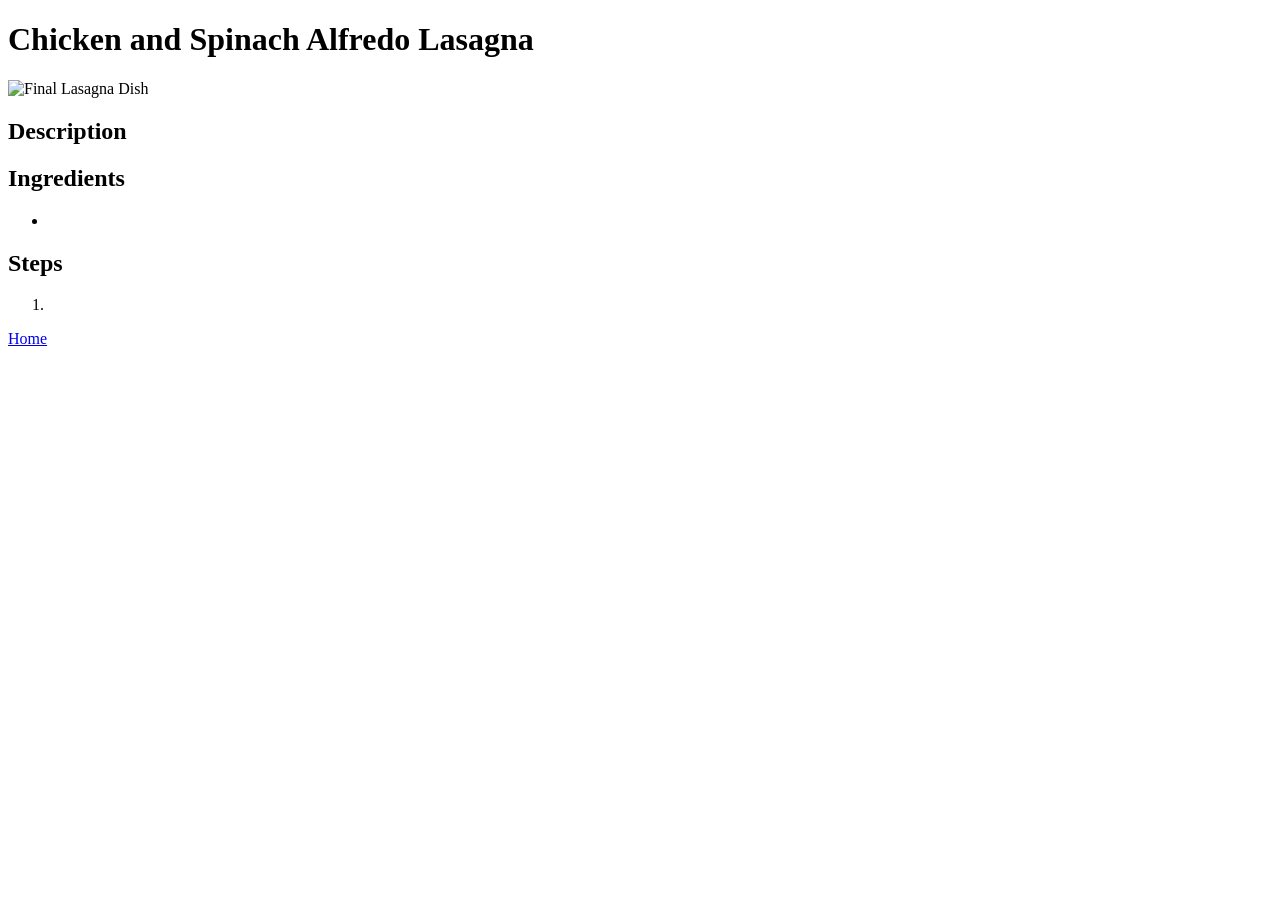
==== recipes/lasagna.html @ 59a10c02 "Adjust the repository folder layout" ====
<!DOCTYPE html>
<html lang="en">
  <head>
    <meta charset="UTF-8">
    <meta name="viewport" content="width=device-width, initial-scale=1">
    <title>Lasagna Recipe</title>
    <link href="css/style.css" rel="stylesheet">
  </head>
  <body>
    <h1>Chicken and Spinach Alfredo Lasagna</h1>
    <img src="" alt="Final Lasagna Dish">
    <h2>Description</h2>
    <p></p>
    <h2>Ingredients</h2>
    <ul>
      <li></li>
    </ul>
    <h2>Steps</h2>
    <ol>
      <li></li>
    </ol>
    <a href="../index.html">Home</a>
  </body>
</html>
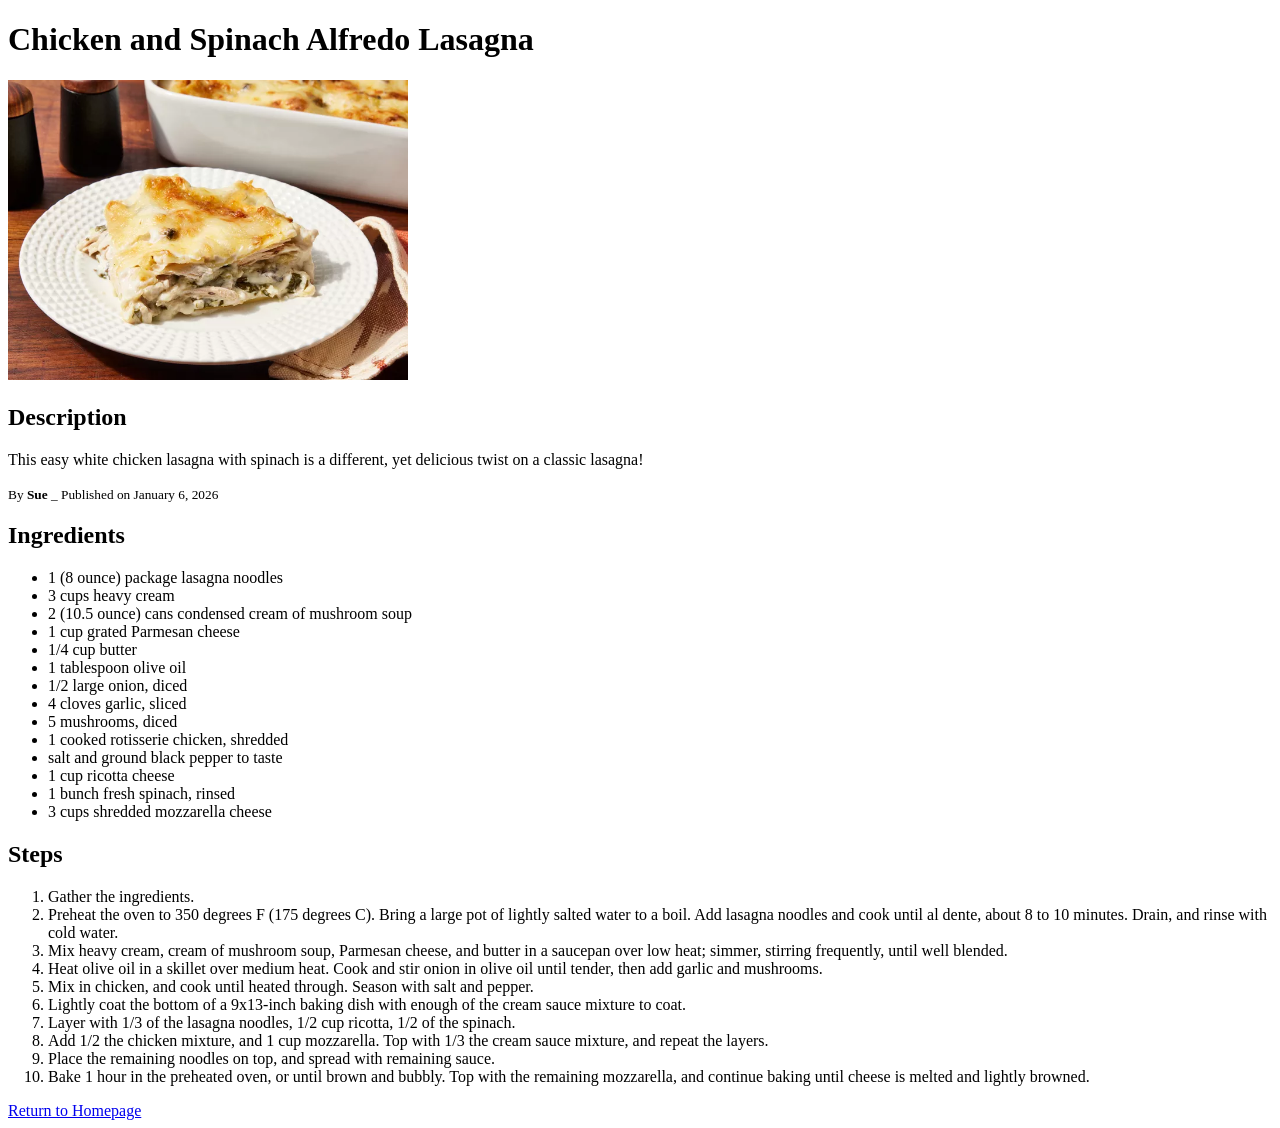
==== commit 105ba4b1: "Finish Project:Recipes as per requirements Added 3 recipes and their pics as per requirements of the" ====
--- a/recipes/lasagna.html
+++ b/recipes/lasagna.html
@@ -8,17 +8,44 @@
   </head>
   <body>
     <h1>Chicken and Spinach Alfredo Lasagna</h1>
-    <img src="" alt="Final Lasagna Dish">
+    <img src="pics/lasagna.webp" alt="Final Lasagna Dish" width="400">
+
     <h2>Description</h2>
-    <p></p>
+    <p>This easy white chicken lasagna with spinach is a different, yet delicious twist on a classic lasagna!</p>
+    <small>By <strong>Sue</strong> _ Published on January 6, 2026</small>
+    
     <h2>Ingredients</h2>
     <ul>
-      <li></li>
+      <li>1 (8 ounce) package lasagna noodles</li>
+      <li>3 cups heavy cream</li>
+      <li>2 (10.5 ounce) cans condensed cream of mushroom soup</li>
+      <li>1 cup grated Parmesan cheese</li>
+      <li>1/4 cup butter</li>
+      <li>1 tablespoon olive oil</li>
+      <li>1/2 large onion, diced</li>
+      <li>4 cloves garlic, sliced</li>
+      <li>5 mushrooms, diced</li>
+      <li>1 cooked rotisserie chicken, shredded</li>
+      <li>salt and ground black pepper to taste</li>
+      <li>1 cup ricotta cheese</li>
+      <li>1 bunch fresh spinach, rinsed</li>
+      <li>3 cups shredded mozzarella cheese</li>
     </ul>
+
     <h2>Steps</h2>
     <ol>
-      <li></li>
+      <li>Gather the ingredients.</li>
+      <li>Preheat the oven to 350 degrees F (175 degrees C). Bring a large pot of lightly salted water to a boil. Add lasagna noodles and cook until al dente, about 8 to 10 minutes. Drain, and rinse with cold water.</li>
+      <li>Mix heavy cream, cream of mushroom soup, Parmesan cheese, and butter in a saucepan over low heat; simmer, stirring frequently, until well blended.</li>
+      <li>Heat olive oil in a skillet over medium heat. Cook and stir onion in olive oil until tender, then add garlic and mushrooms.</li>
+      <li>Mix in chicken, and cook until heated through. Season with salt and pepper.</li>
+      <li>Lightly coat the bottom of a 9x13-inch baking dish with enough of the cream sauce mixture to coat.</li>
+      <li>Layer with 1/3 of the lasagna noodles, 1/2 cup ricotta, 1/2 of the spinach.</li>
+      <li>Add 1/2 the chicken mixture, and 1 cup mozzarella. Top with 1/3 the cream sauce mixture, and repeat the layers.</li>
+      <li>Place the remaining noodles on top, and spread with remaining sauce.</li>
+      <li>Bake 1 hour in the preheated oven, or until brown and bubbly. Top with the remaining mozzarella, and continue baking until cheese is melted and lightly browned.</li>
     </ol>
-    <a href="../index.html">Home</a>
+
+    <a href="../index.html">Return to Homepage</a>
   </body>
 </html>
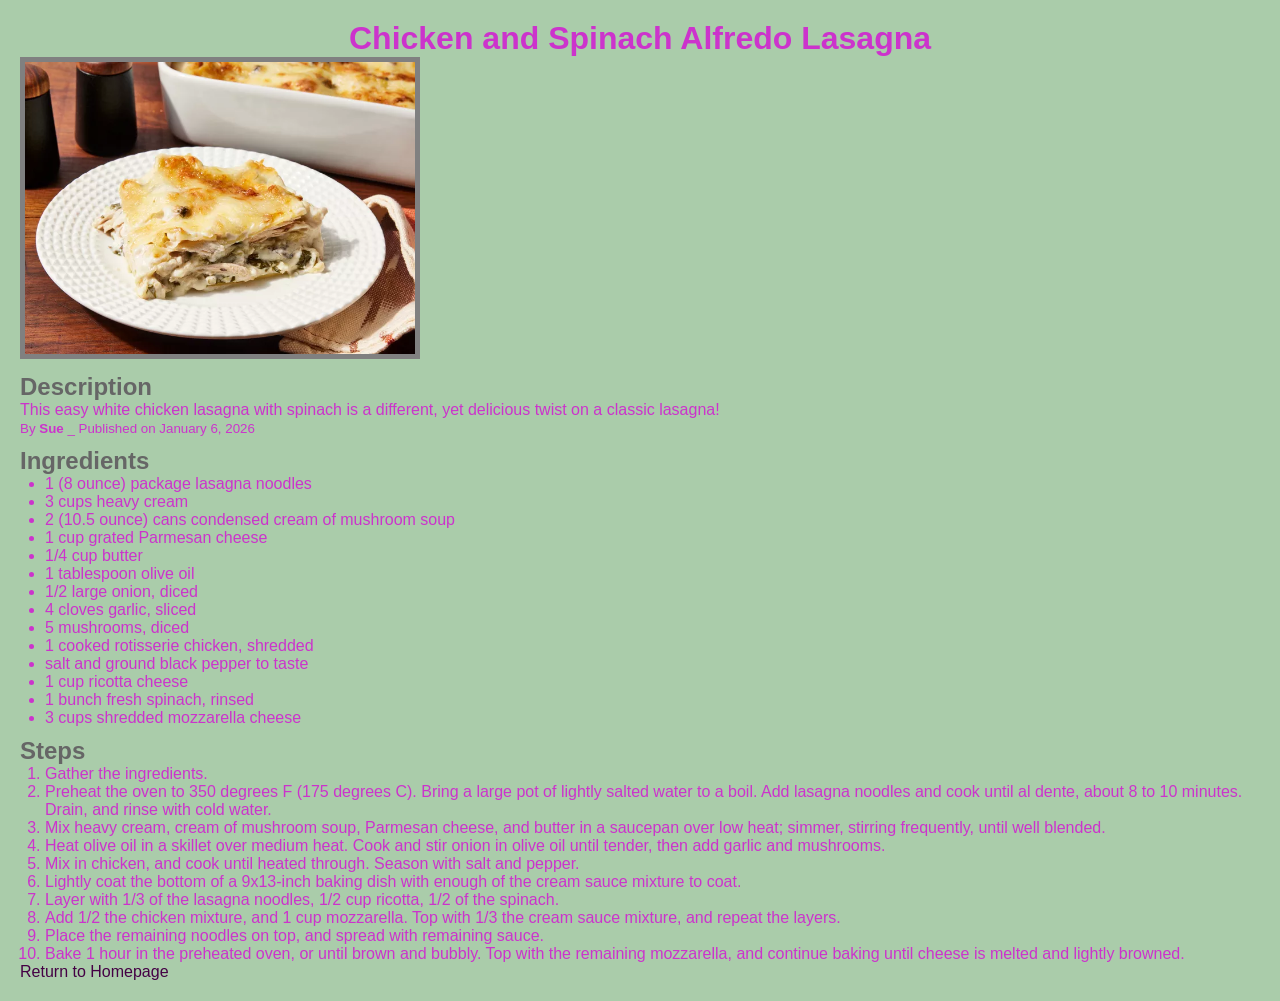
==== commit 80ede610: "Add basic CSS Styling sample green and red color used some extra styling properties are used but it " ====
--- a/recipes/lasagna.html
+++ b/recipes/lasagna.html
@@ -4,7 +4,7 @@
     <meta charset="UTF-8">
     <meta name="viewport" content="width=device-width, initial-scale=1">
     <title>Lasagna Recipe</title>
-    <link href="css/style.css" rel="stylesheet">
+    <link href="../css/style.css" rel="stylesheet">
   </head>
   <body>
     <h1>Chicken and Spinach Alfredo Lasagna</h1>
--- a/css/style.css
+++ b/css/style.css
@@ -0,0 +1,44 @@
+*{
+  margin: 0;
+  padding: 0;
+  box-sizing: border-box;
+  font-family: 'Helvetica', san-serif;
+}
+
+/* General Styling */
+body{
+  margin: 20px;
+  background-color: #aca;
+  color: #c3c;
+}
+
+a{
+ text-decoration: none;
+ color: #404;
+}
+h1{
+  display: block;
+  text-align: center;
+}
+li{
+  margin-left: 25px;
+}
+/* styling homepage */
+ul:has(.nav){
+  margin: 20px;
+}
+
+.nav{
+  display: inline-block;
+  margin-left: 130px;
+  border: 1px solid #000;
+  padding: 10px;
+}
+img{
+  border: 5px solid grey;
+}
+/* Styling recipies page */
+h2{
+  color: #666;
+  margin-top: 10px;
+}
